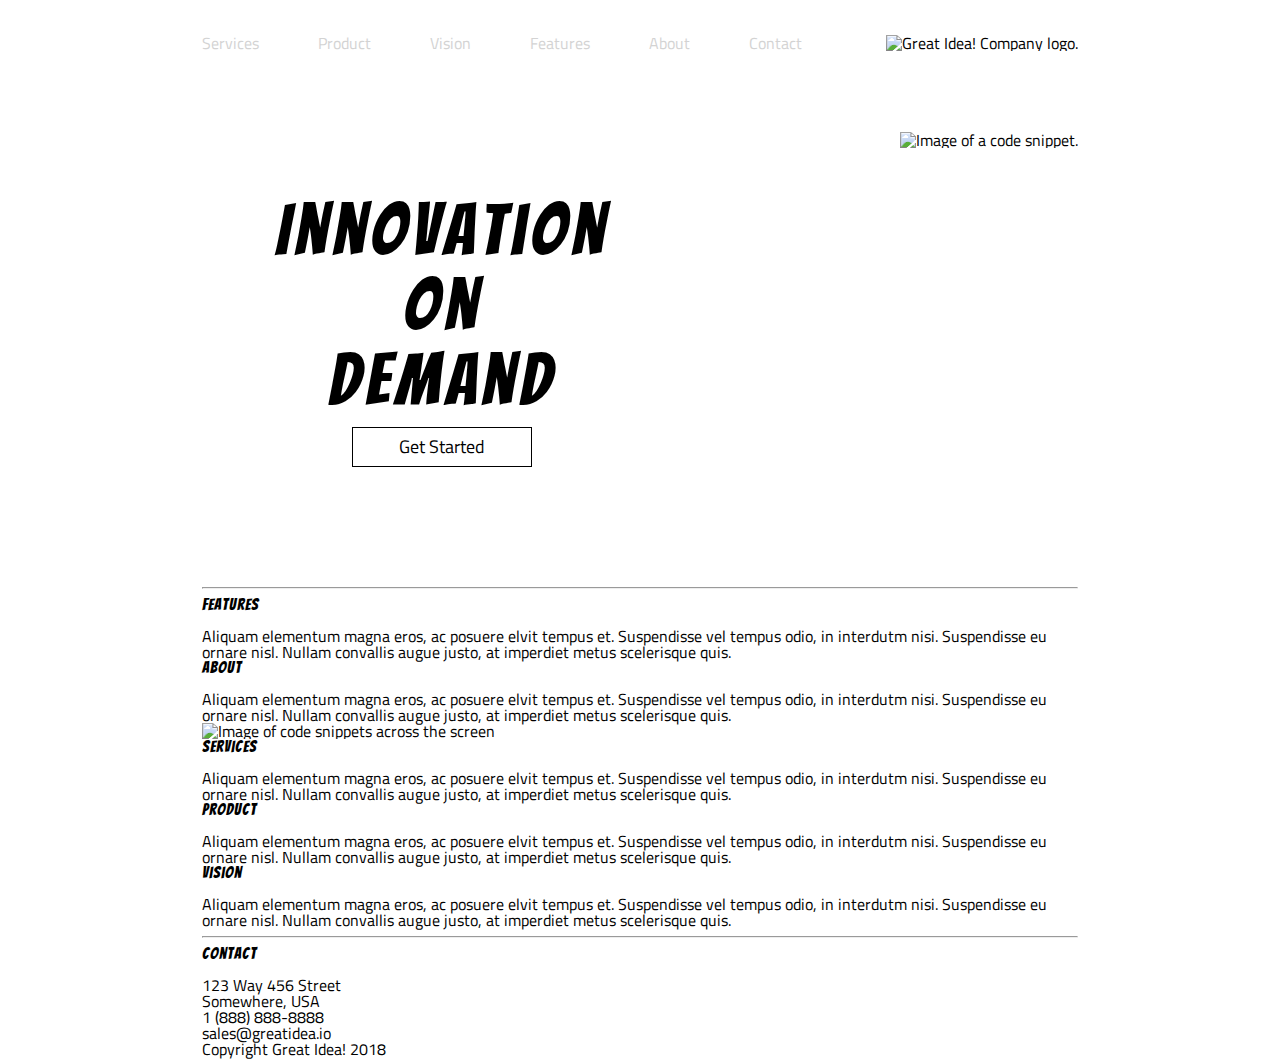
==== great-idea/index.html @ df26f8b0 "save" ====
<!doctype html>

<html lang="en">

<head>
  <meta charset="utf-8">

  <title>Great Idea!</title>

  <link href="https://fonts.googleapis.com/css?family=Bangers|Titillium+Web" rel="stylesheet">
  <link rel="stylesheet" href="css/index.css">

  <!--[if lt IE 9]>
    <script src="https://cdnjs.cloudflare.com/ajax/libs/html5shiv/3.7.3/html5shiv.js"></script>
  <![endif]-->
</head>

<body>

  <!-- Copy and paste your HTML from the first UI project here -->
  <div class="container">
    <header>
      <nav>
        <a href="#">Services</a>
        <a href="#">Product</a>
        <a href="#">Vision</a>
        <a href="#">Features</a>
        <a href="#">About</a>
        <a href="#">Contact</a>
      </nav>

      <div class="box" id="pictureBox1">
        <img class="logo" src="img/logo.png" alt="Great Idea! Company logo.">
      </div>
    </header>

    <div class="box banner">
      <div class="box banner jumbo">
        <div class="box banner jumbo jumboText" id="jumboText">
          <h1>Innovation</h1>
          <h1>On</h1>
          <h1>Demand</h1>
        </div>
        <div class="box banner jumbo button" id="button">Get Started</div>
      </div>

      <div class="box" id="pictureBox2">
        <img src="img/header-img.png" alt="Image of a code snippet.">
      </div>
    </div>

    <hr>

    <div class="box content">
      <div class="box content top" id="contentTop">
        <section>
          <h2>Features</h2>

          <p>
            Aliquam elementum magna eros, ac posuere elvit tempus et. Suspendisse vel tempus odio, in interdutm nisi.
            Suspendisse eu ornare nisl. Nullam convallis augue justo, at imperdiet metus scelerisque quis.
          </p>
        </section>

        <section>
          <h2>About</h2>

          <p>
            Aliquam elementum magna eros, ac posuere elvit tempus et. Suspendisse vel tempus odio, in interdutm nisi.
            Suspendisse eu ornare nisl. Nullam convallis augue justo, at imperdiet metus scelerisque quis.
          </p>
        </section>
      </div>

      <div class="box" id="pictureBox3">
        <img class="middle-img" src="img/mid-page-accent.jpg" alt="Image of code snippets across the screen">
      </div>

      <div class="box content bottom" id="contentBottom">
        <section>
          <h2>Services</h2>

          <p>
            Aliquam elementum magna eros, ac posuere elvit tempus et. Suspendisse vel tempus odio, in interdutm nisi.
            Suspendisse eu ornare nisl. Nullam convallis augue justo, at imperdiet metus scelerisque quis.
          </p>
        </section>

        <section>
          <h2>Product</h2>

          <p>
            Aliquam elementum magna eros, ac posuere elvit tempus et. Suspendisse vel tempus odio, in interdutm nisi.
            Suspendisse eu ornare nisl. Nullam convallis augue justo, at imperdiet metus scelerisque quis.
          </p>
        </section>

        <section>
          <h2>Vision</h2>

          <p>
            Aliquam elementum magna eros, ac posuere elvit tempus et. Suspendisse vel tempus odio, in interdutm nisi.
            Suspendisse eu ornare nisl. Nullam convallis augue justo, at imperdiet metus scelerisque quis.
          </p>
        </section>
      </div>
    </div>

    <hr>

    <footer>
      <div class="box contact">
        <h2>Contact</h2>

        <div class="box contanct streetAddress" id="streetAddress">
          <p>123 Way 456 Street</p>
          <p>Somewhere, USA</p>
        </div>

        <div class="box contact number" id="number">
          <p>1 (888) 888-8888</p>
        </div>

        <div class="box contanct emailAddress" id="emailAddress">
          <p>sales@greatidea.io</p>
        </div>
      </div>

      <div class="box contact copyright" id="copyright">
        <!-- Btw, I gave these elements both an 'x.y.z' class structure and a 'z' id because I figured having selection _options_ would be nice. Not sure if this is best practice though! It's definitely redundant. -->
        <p>Copyright Great Idea! 2018</p>
      </div>
    </footer>
  </div>

</body>

</html>
---- great-idea/css/index.css ----
/* http://meyerweb.com/eric/tools/css/reset/ 
   v2.0 | 20110126
   License: none (public domain)
*/

html, body, div, span, applet, object, iframe,
h1, h2, h3, h4, h5, h6, p, blockquote, pre,
a, abbr, acronym, address, big, cite, code,
del, dfn, em, img, ins, kbd, q, s, samp,
small, strike, strong, sub, sup, tt, var,
b, u, i, center,
dl, dt, dd, ol, ul, li,
fieldset, form, label, legend,
table, caption, tbody, tfoot, thead, tr, th, td,
article, aside, canvas, details, embed, 
figure, figcaption, footer, header, hgroup, 
menu, nav, output, ruby, section, summary,
time, mark, audio, video {
	margin: 0;
	padding: 0;
	border: 0;
	font-size: 100%;
	font: inherit;
	vertical-align: baseline;
}
/* HTML5 display-role reset for older browsers */
article, aside, details, figcaption, figure, 
footer, header, hgroup, menu, nav, section {
	display: block;
}
body {
	line-height: 1;
}
ol, ul {
	list-style: none;
}
blockquote, q {
	quotes: none;
}
blockquote:before, blockquote:after,
q:before, q:after {
	content: '';
	content: none;
}
table {
	border-collapse: collapse;
	border-spacing: 0;
}

/* Set every element's box-sizing to border-box */
* {
    box-sizing: border-box;
}

html, body {
    height: 100%;
    font-family: 'Titillium Web', sans-serif;
}

h1, h2, h3, h4, h5 {
    font-family: 'Bangers', cursive;
    letter-spacing: 1px;
    margin-bottom: 15px;
}

/* Copy and paste your work from yesterday here and start to refactor into flexbox */
.container {
	width: 876px;
	margin: 0 auto;
	/* background: pink; */

	display: flex;

	flex-direction: column;
}

header {
	/* background: red; */
	height: 85px;

	display: flex;
	justify-content: space-between;
	align-items: center;
}

header nav {
	/* background: purple; */
	width: 600px;

	display: flex;
	justify-content: space-between;
}

header nav a {
	text-decoration: none;
	color: lightgrey;
}

/* header #pictureBox1 {
	background: purple;
} */

.box.banner {
	/* background: red; */
	height: 494px;

	display: flex;
	align-items: center;
	justify-content: space-between;

}

.box.banner.jumbo {
	/* background: purple; */
	display: flex;
	flex-direction: column;
	justify-content: center;
	align-items: flex-start;

	width: 480px;
}

.box.banner.jumbo.jumboText {
	/* background: green; */
	/* width: 485px; */
	height: 230px;

	display: flex;
	flex-direction: column;
	justify-content: center;
	align-items: center;
}

h1 {
	font-size: 72px;
	letter-spacing: 5px;
	line-height: 60px;
}

.box.banner.jumbo.button {
	/* background: yellow; */
	height:40px;
	width: 180px;
	border: 1px solid black;

	/* align-self: center; */
	/* justify-self: center; */
	align-items: center;
	align-self: center;
	font-size: 18px;
}

#pictureBox2 {
	/* background: purple; */
	height: 400px;
}

hr {
	color: black;

	/* Have to add to get <hr> to show! Apparently flexbox 'corrupts' <hr> tags: https://stackoverflow.com/questions/34365271/hr-inside-container-with-display-flex-become-corrupted. */
	margin-left: 0;
 	margin-right: 0;
}

.box.content {
	display: flex;
	flex-direction: column;
}

footer {
	display: flex;
	flex-direction: column;
}
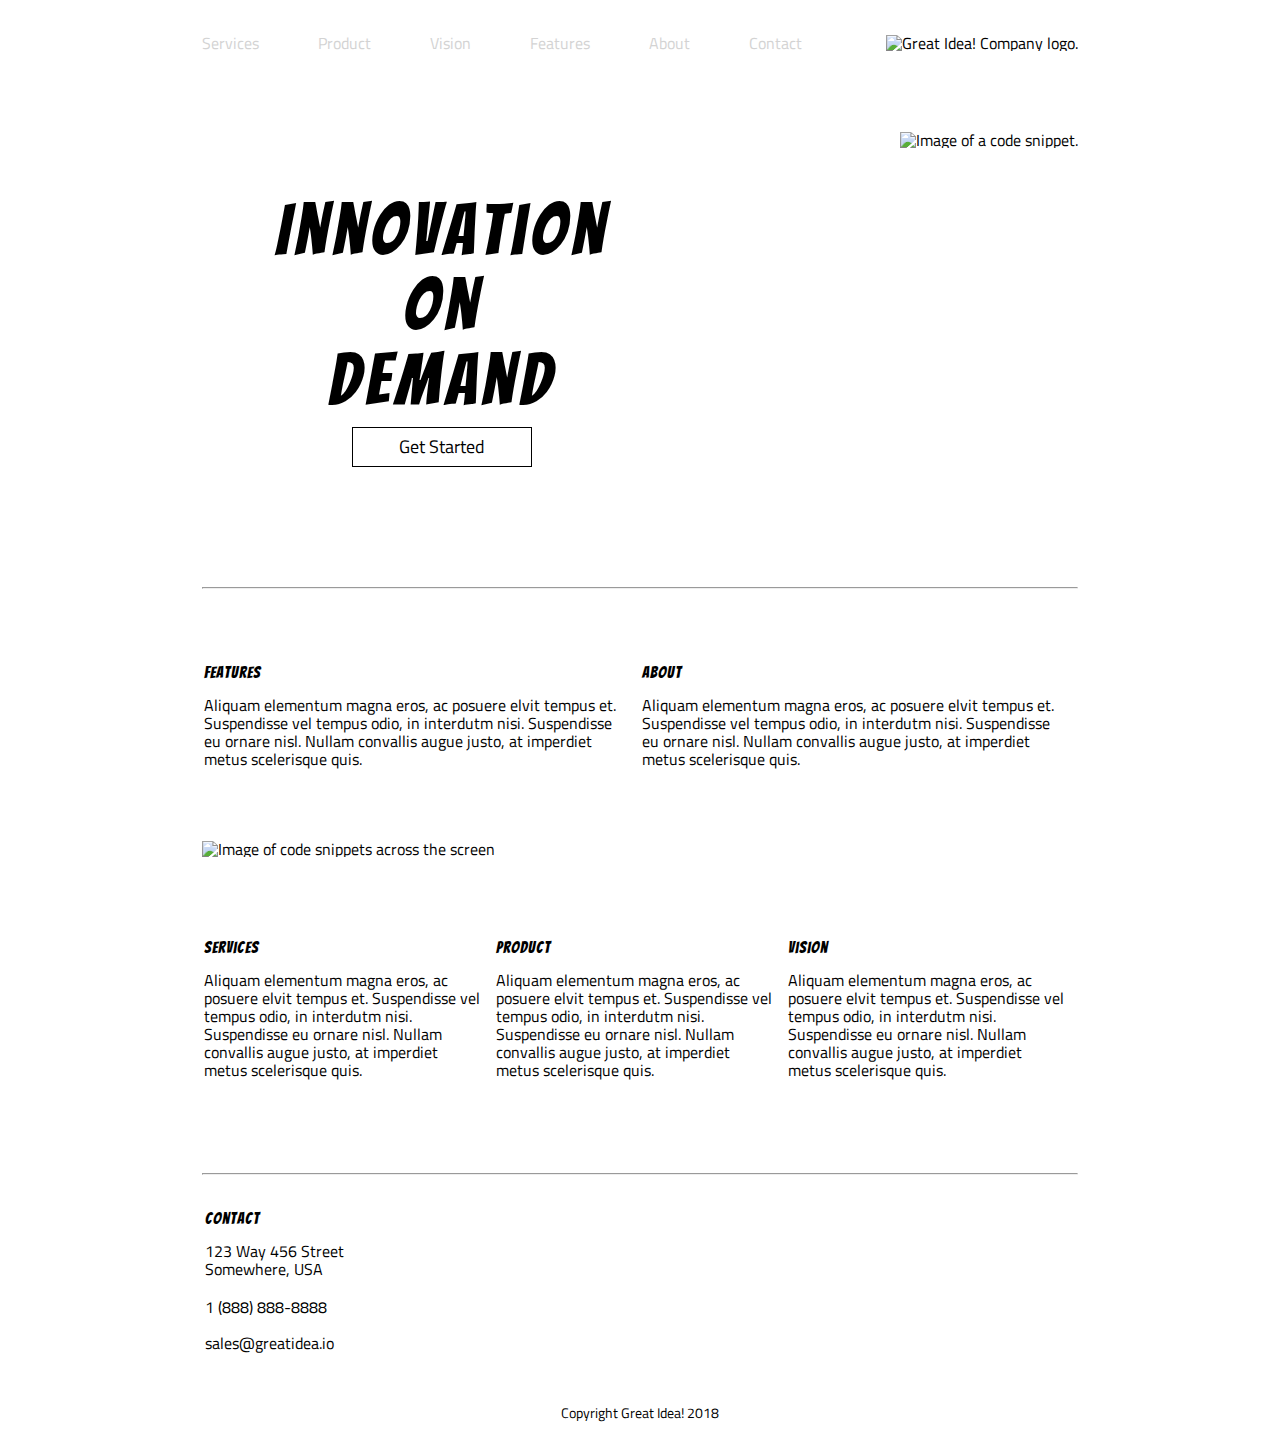
==== commit 48dfb1b9: "close enough" ====
--- a/great-idea/index.html
+++ b/great-idea/index.html
@@ -112,7 +112,7 @@
       <div class="box contact">
         <h2>Contact</h2>
 
-        <div class="box contanct streetAddress" id="streetAddress">
+        <div class="box contact streetAddress" id="streetAddress">
           <p>123 Way 456 Street</p>
           <p>Somewhere, USA</p>
         </div>
@@ -121,12 +121,12 @@
           <p>1 (888) 888-8888</p>
         </div>
 
-        <div class="box contanct emailAddress" id="emailAddress">
+        <div class="box contact emailAddress" id="emailAddress">
           <p>sales@greatidea.io</p>
         </div>
       </div>
 
-      <div class="box contact copyright" id="copyright">
+      <div class="box copyright" id="copyright">
         <!-- Btw, I gave these elements both an 'x.y.z' class structure and a 'z' id because I figured having selection _options_ would be nice. Not sure if this is best practice though! It's definitely redundant. -->
         <p>Copyright Great Idea! 2018</p>
       </div>
--- a/great-idea/css/index.css
+++ b/great-idea/css/index.css
@@ -164,11 +164,78 @@
 }
 
 .box.content {
-	display: flex;
-	flex-direction: column;
+	/* background: red; */
+	height: 568px;
+
+	display: flex;
+	flex-direction: column;
+	justify-content: center;
+}
+
+.box.content.top {
+	/* background: green; */
+	height: 450px;
+
+	display: flex;
+	flex-direction: row;
+	/* flex-basis: 0px; */
+	align-items: center;
+}
+
+.box.content.top section {
+	padding: 16px 10px 22px 2px;
+	/* justify-self: center; */
+}
+
+.box.content.bottom {
+	/* background: green; */
+	/* height: 300px; */
+
+	display: flex;
+	flex-direction: row;	
+	align-items: center;
+	flex-grow: 1;
+}
+
+.box.content.bottom section {
+	padding: 25px 12px 28px 2px;
+}
+
+p {
+	line-height: 18px;
+	font-size: 16px;
 }
 
 footer {
-	display: flex;
-	flex-direction: column;
+	/* background: red; */
+	height: 250px;
+
+	display: flex;
+	flex-direction: column;
+}
+
+.box.contact {
+	padding: 28px 0px 0px 3px;
+}
+
+/* Overwrite above padding: */
+#streetAddress {
+	padding: 0px 0px 20px 0px;
+}
+
+#number {
+	padding: 0px;
+}
+
+#emailAddress {
+	padding: 18px 0px 0px 0px;
+}
+
+#copyright {
+	align-self: center;
+	padding: 52px 0px 0px 0px;
+}
+
+#copyright p {
+	font-size: 14px;
 }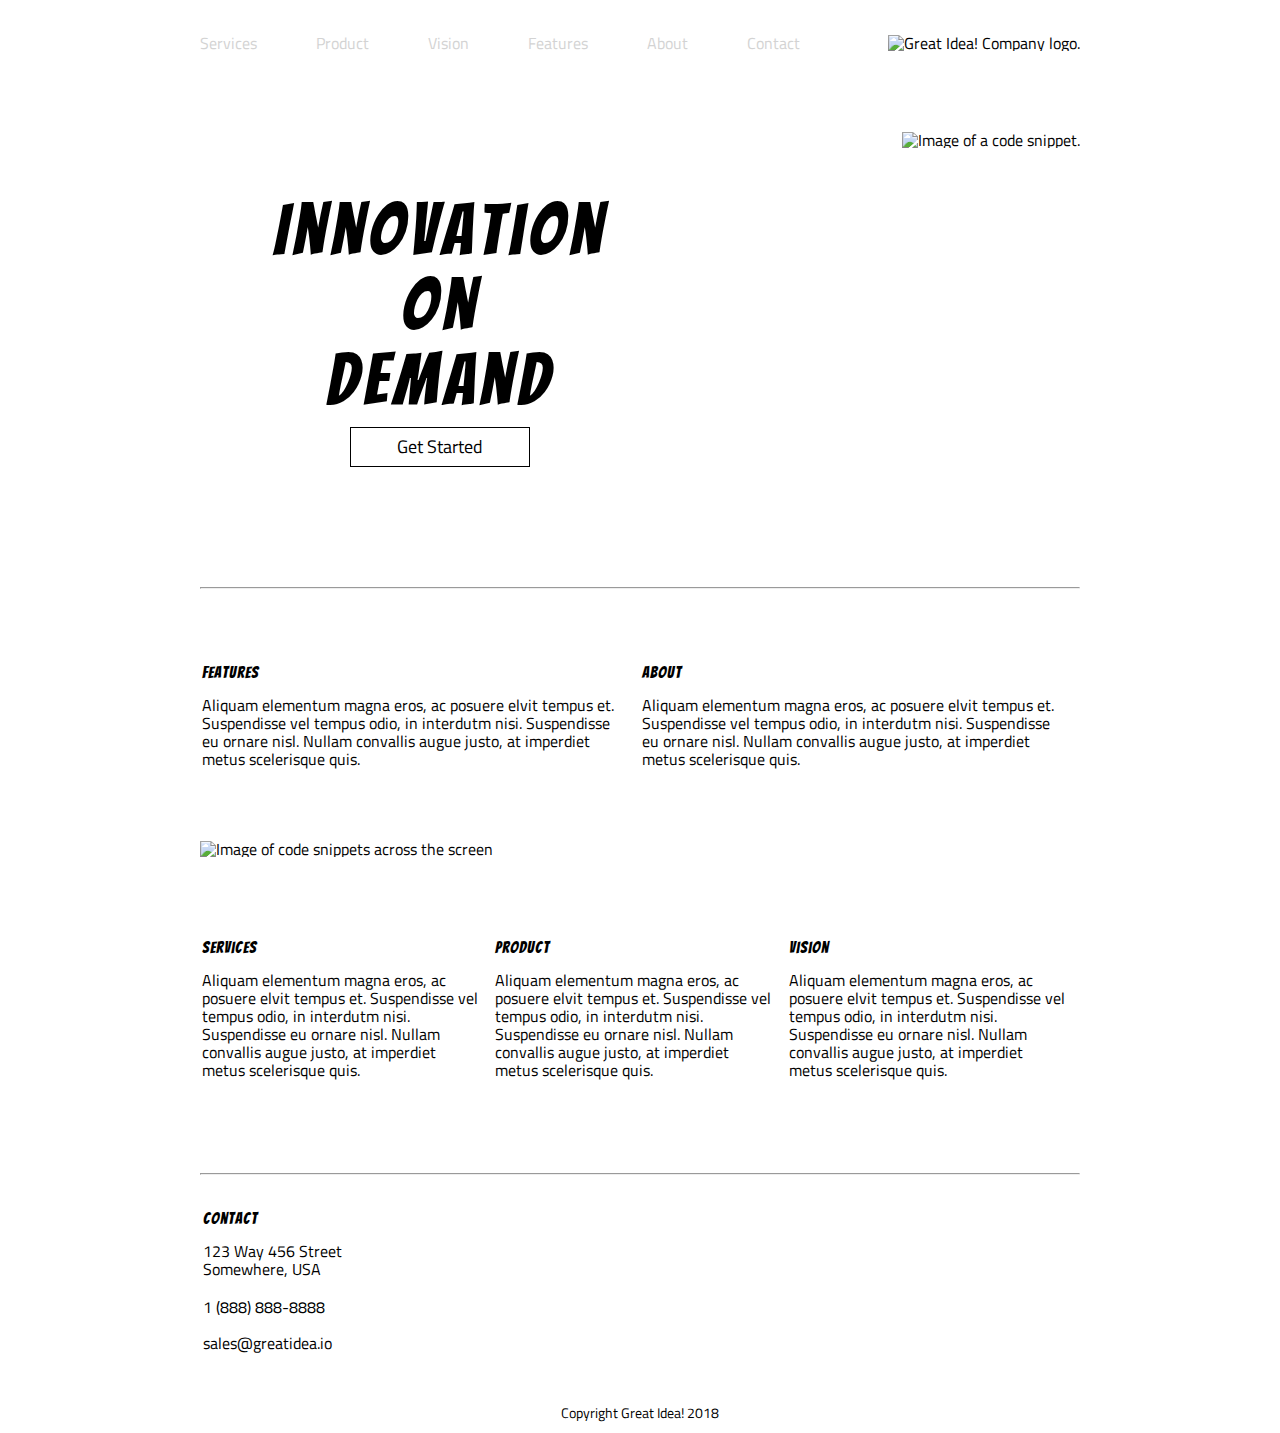
==== commit dc56aca9: "good start on services.html" ====
--- a/great-idea/index.html
+++ b/great-idea/index.html
@@ -21,7 +21,7 @@
   <div class="container">
     <header>
       <nav>
-        <a href="#">Services</a>
+        <a href="services.html">Services</a>
         <a href="#">Product</a>
         <a href="#">Vision</a>
         <a href="#">Features</a>
--- a/great-idea/css/index.css
+++ b/great-idea/css/index.css
@@ -65,13 +65,23 @@
 
 /* Copy and paste your work from yesterday here and start to refactor into flexbox */
 .container {
-	width: 876px;
+	width: 880px;
 	margin: 0 auto;
 	/* background: pink; */
 
 	display: flex;
 
 	flex-direction: column;
+}
+
+h1 {
+	font-size: 72px;
+	letter-spacing: 5px;
+	line-height: 60px;
+}
+
+h3 {
+	font-size: 26px;
 }
 
 header {
@@ -129,12 +139,6 @@
 	flex-direction: column;
 	justify-content: center;
 	align-items: center;
-}
-
-h1 {
-	font-size: 72px;
-	letter-spacing: 5px;
-	line-height: 60px;
 }
 
 .box.banner.jumbo.button {
@@ -238,4 +242,6 @@
 
 #copyright p {
 	font-size: 14px;
-}+}
+
+/* Services.html-specific styples below... */